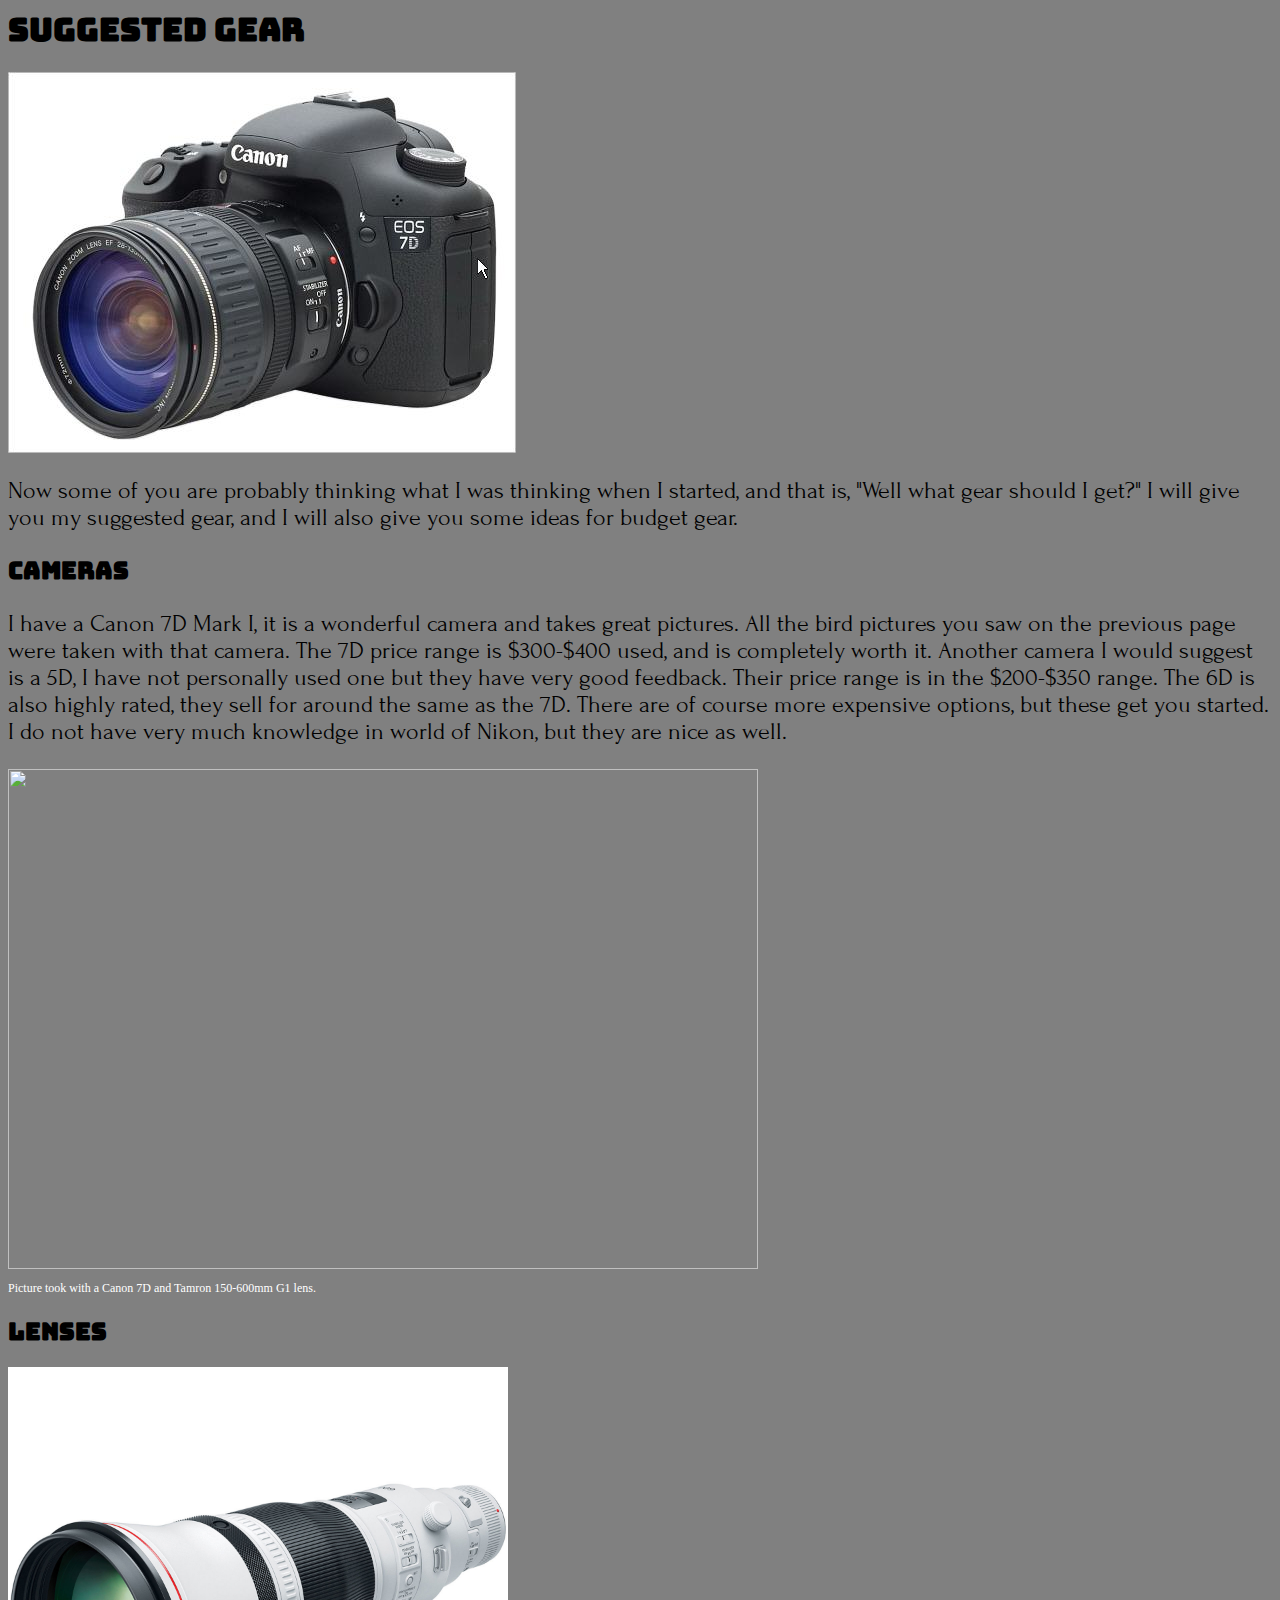
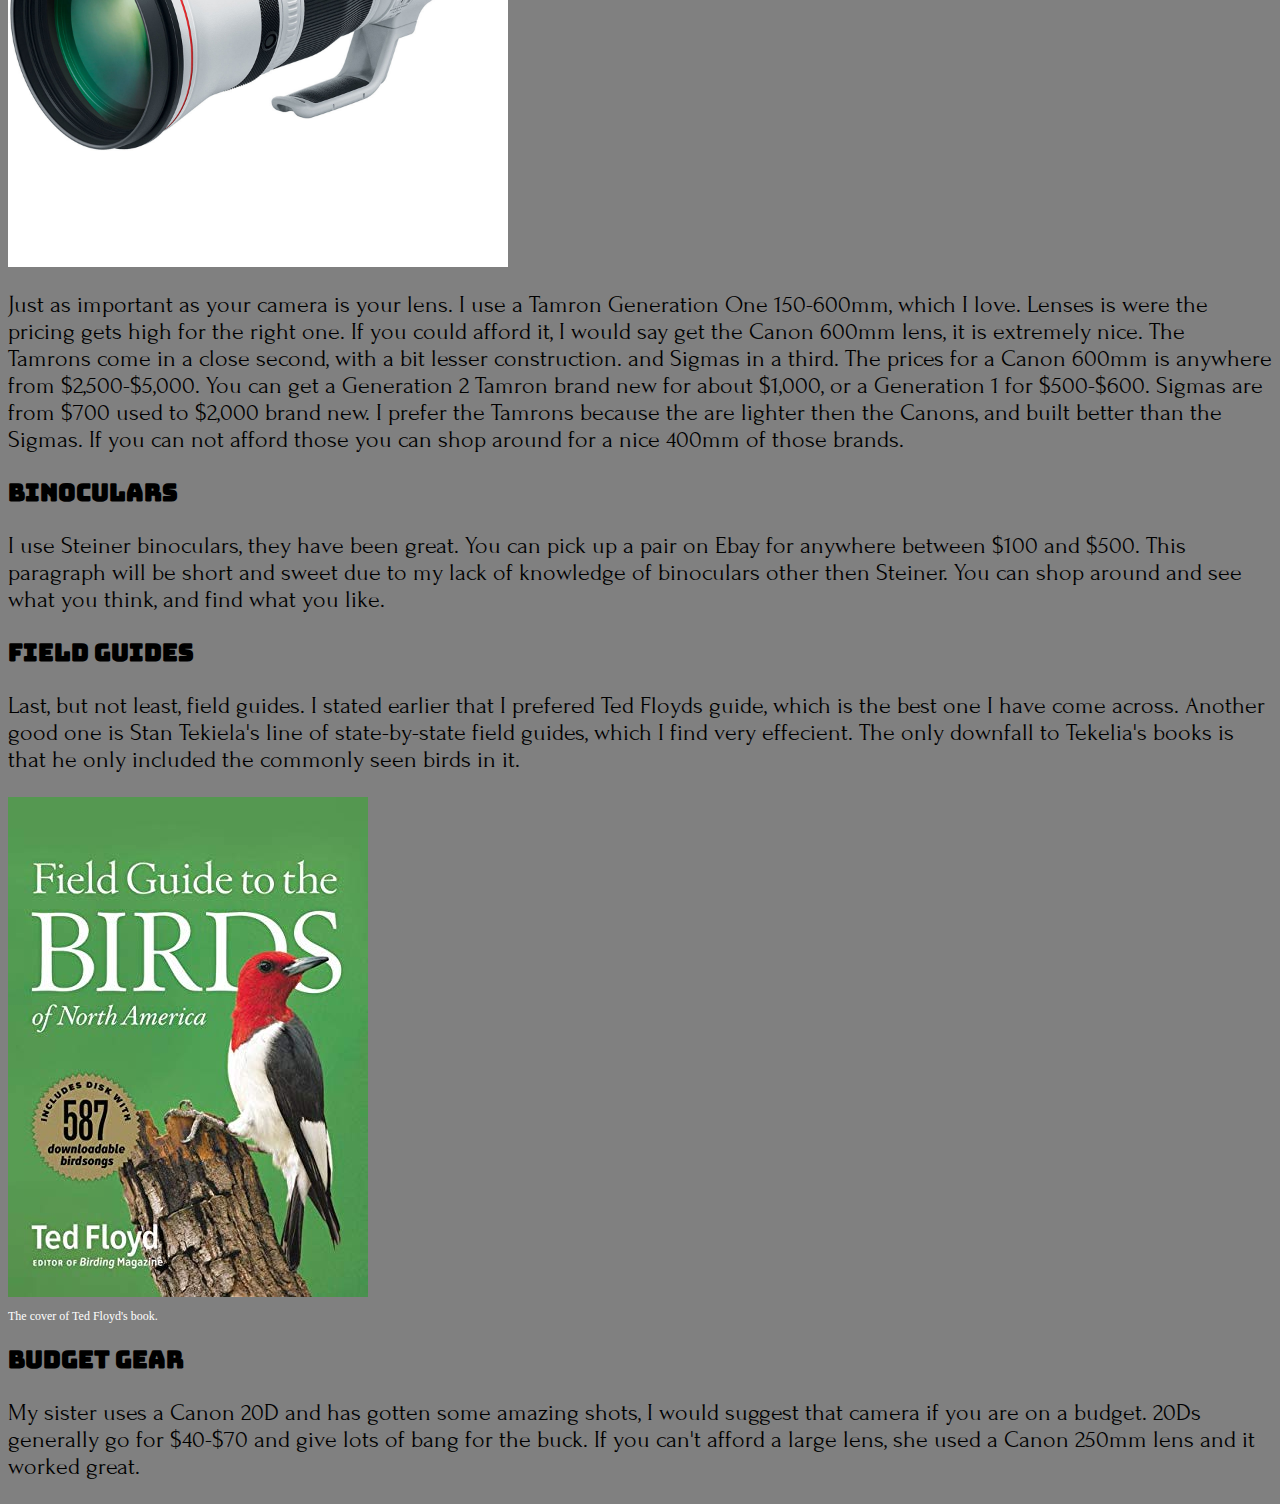
==== pages/gear.html @ 16d56406 "Create page." ====
<html>

  <head>

    <title>Gear</title>
     <link href="./resources/style/style.css" type="text/css" rel="stylesheet"/>
     <link href="https://fonts.googleapis.com/css2?family=Bungee&display=swap" rel="stylesheet">
     <link href="https://fonts.googleapis.com/css2?family=Forum&display=swap" rel="stylesheet">

  </head>

  <body>

    <header>

      <h1>Suggested Gear</h1>

    </header>

    <div id="firstSection">

      <img src="./resources/images/canon7d.png"width="508" height="381"/>

      <p>Now some of you are probably thinking what I was thinking when I started,
      and that is, "Well what gear should I get?" I will give you my suggested gear,
      and I will also give you some ideas for budget gear.</p>

    </div>

    <div id="secondSection">

        <h2>Cameras</h2>

    </div>

    <div id="thirdSection">

        <p>I have a Canon 7D Mark I, it is a wonderful camera and takes great pictures.
          All the bird pictures you saw on the previous page were taken with that camera.
          The 7D price range is $300-$400 used, and is completely worth it. Another camera
          I would suggest is a 5D, I have not personally used one but they have very good
          feedback. Their price range is in the $200-$350 range. The 6D is also highly
          rated, they sell for around the same as the 7D. There are of course more expensive
          options, but these get you started. I do not have very much knowledge in <thead>
            world of Nikon, but they are nice as well.</p>

    </div>

    <div id="fourthSection">

        <img src="./resources/images/songsparrow8.png"width="750" height="500"/>

        <p>Picture took with a Canon 7D and Tamron 150-600mm G1 lens.</p>

    </div>

    <div id="fifthSection">

      <h2>Lenses</h2>

      <img src="./resources/images/canon600mm.png"width="500" height="500"/>

    </div>

    <div id="sixthSection">

      <p>Just as important as your camera is your lens. I use a Tamron Generation One
        150-600mm, which I love. Lenses is were the pricing gets high for the right one.
        If you could afford it, I would say get the Canon 600mm lens, it is extremely nice.
        The Tamrons come in a close second, with a bit lesser construction. and Sigmas in a third.
        The prices for a Canon 600mm is anywhere from $2,500-$5,000. You can get a Generation 2
        Tamron brand new for about $1,000, or a Generation 1 for $500-$600. Sigmas are from $700 used
        to $2,000 brand new. I prefer the Tamrons because the are lighter then the Canons, and built better
        than the Sigmas. If you can not afford those you can shop around for a nice 400mm of those brands.</p>

    </div>

    <div id="seventhSection">

        <h2>Binoculars</h2>

    </div>

    <div id="eighthSection">

      <p>I use Steiner binoculars, they have been great. You can pick up a pair on
        Ebay for anywhere between $100 and $500. This paragraph will be short and
        sweet due to my lack of knowledge of binoculars other then Steiner. You can shop around
        and see what you think, and find what you like.</p>

    </div>

    <div id="ninthSection">

      <h2>Field Guides</h2>

    </div>

    <div id="tenthSection">

      <p>Last, but not least, field guides. I stated earlier that I prefered Ted
        Floyds guide, which is the best one I have come across. Another good one
        is Stan Tekiela's line of state-by-state field guides, which I find very
        effecient. The only downfall to Tekelia's books is that he only included
        the commonly seen birds in it.</p>

    </div>

    <div id="eleventhSection">

      <img src="./resources/images/tedfloyd.png"width="360" height="500"/>

      <p>The cover of Ted Floyd's book.</p>

    </div>

    <div id="twelfthSection">

      <h2>Budget Gear</h2>

    </div>

    <div id="thirteenthSection">

      <p>My sister uses a Canon 20D and has gotten some amazing shots, I would suggest
        that camera if you are on a budget. 20Ds generally go for $40-$70 and give
        lots of bang for the buck. If you can't afford a large lens, she used a Canon 250mm
        lens and it worked great.</p>

  </body>

</html>
---- pages/resources/style/style.css ----
*{
  background-color: gray;
}

header{
  font-family: 'Bungee', cursive;
}

#firstSection{
  font-family: 'Forum', cursive;
  font-size: 24;
}

#secondSection{
  font-family: 'Bungee', cursive;
}

#thirdSection{
  font-family: 'Forum', cursive;
  font-size: 24;
}

#fourthSection{
  font: courier;
  font-size: 12;
  color: white;
}

#fifthSection{
  font-family: 'Bungee', cursive;
}

#sixthSection{
  font-family: 'Forum', cursive;
  font-size: 24;
}

#seventhSection{
  font-family: 'Bungee', cursive;
}

#eighthSection{
  font-family: 'Forum', cursive;
  font-size: 24;
}

#ninthSection{
  font-family: 'Bungee', cursive;
}

#tenthSection{
  font-family: 'Forum', cursive;
  font-size: 24;
}

#eleventhSection{
  font: courier;
  font-size: 12;
  color: white;
}

#twelfthSection{
  font-family: 'Bungee', cursive;
}

#thirteenthSection{
  font-family: 'Forum', cursive;
  font-size: 24;
}
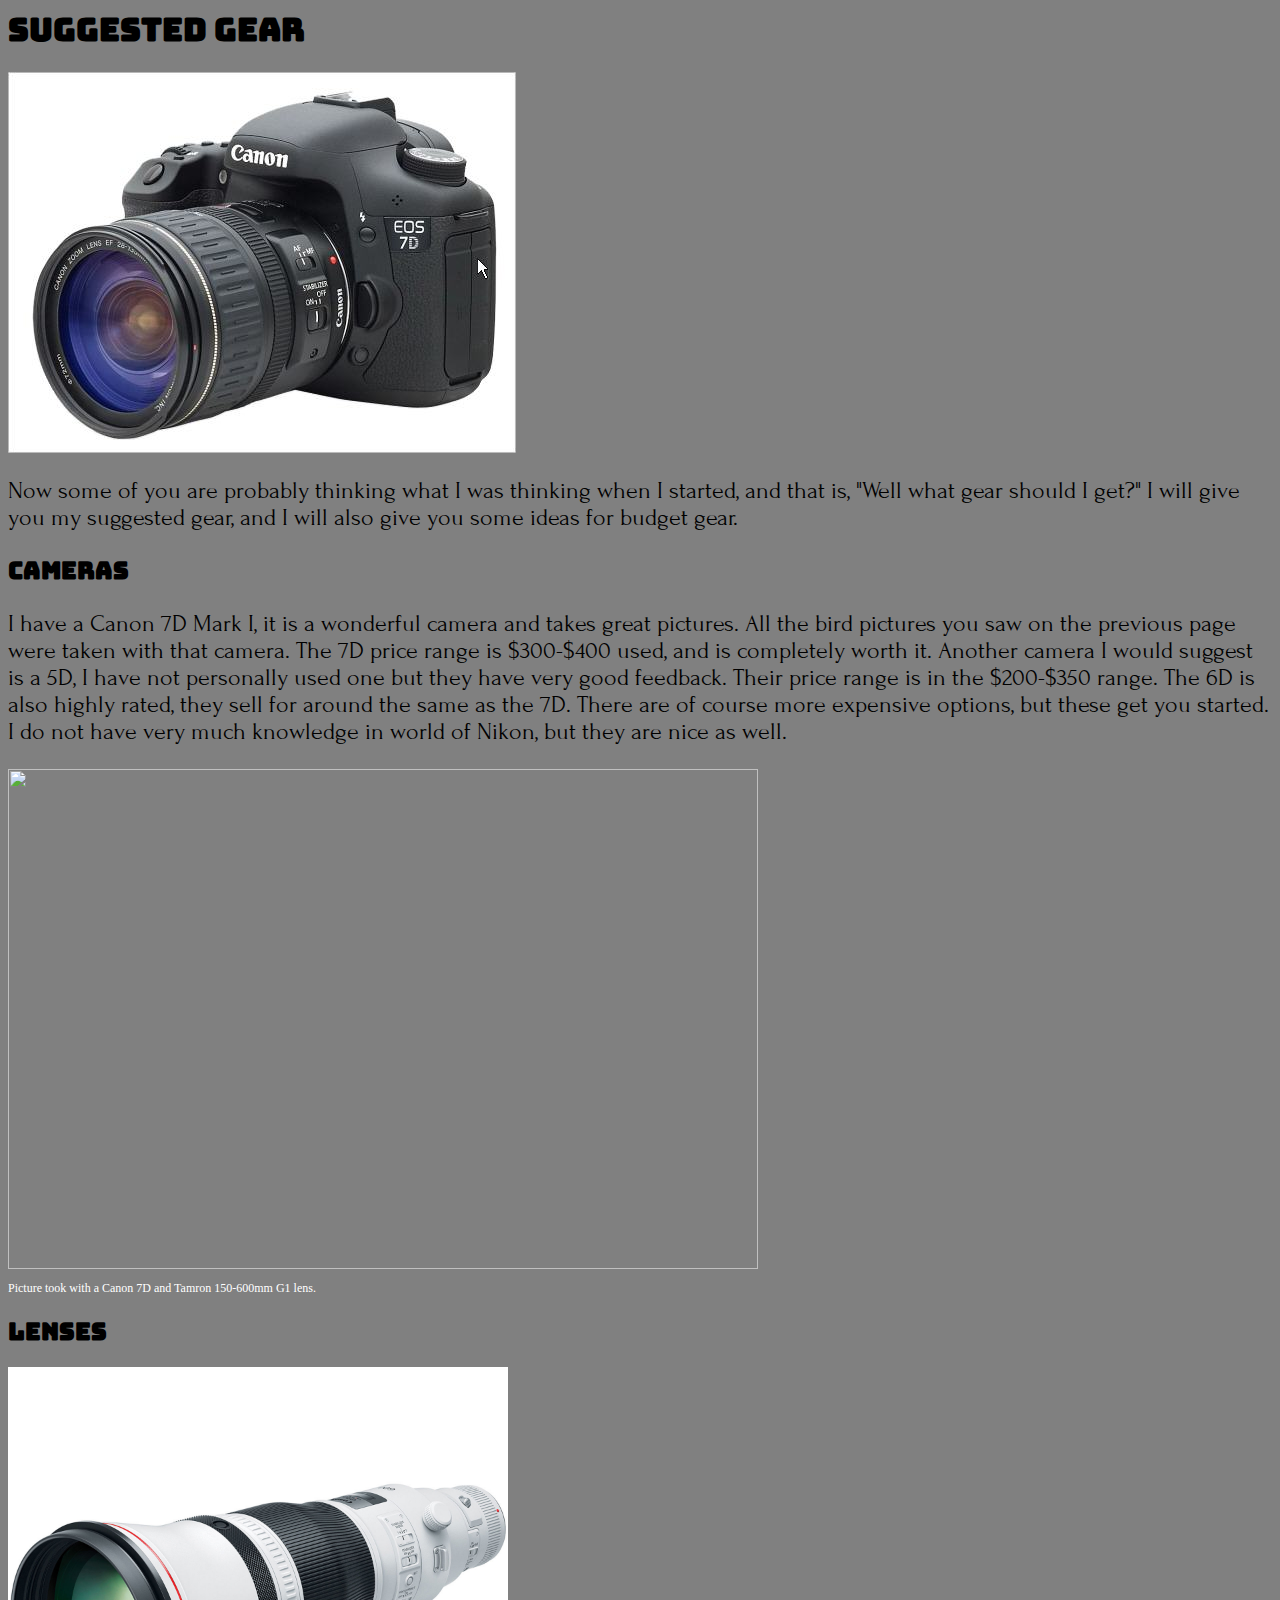
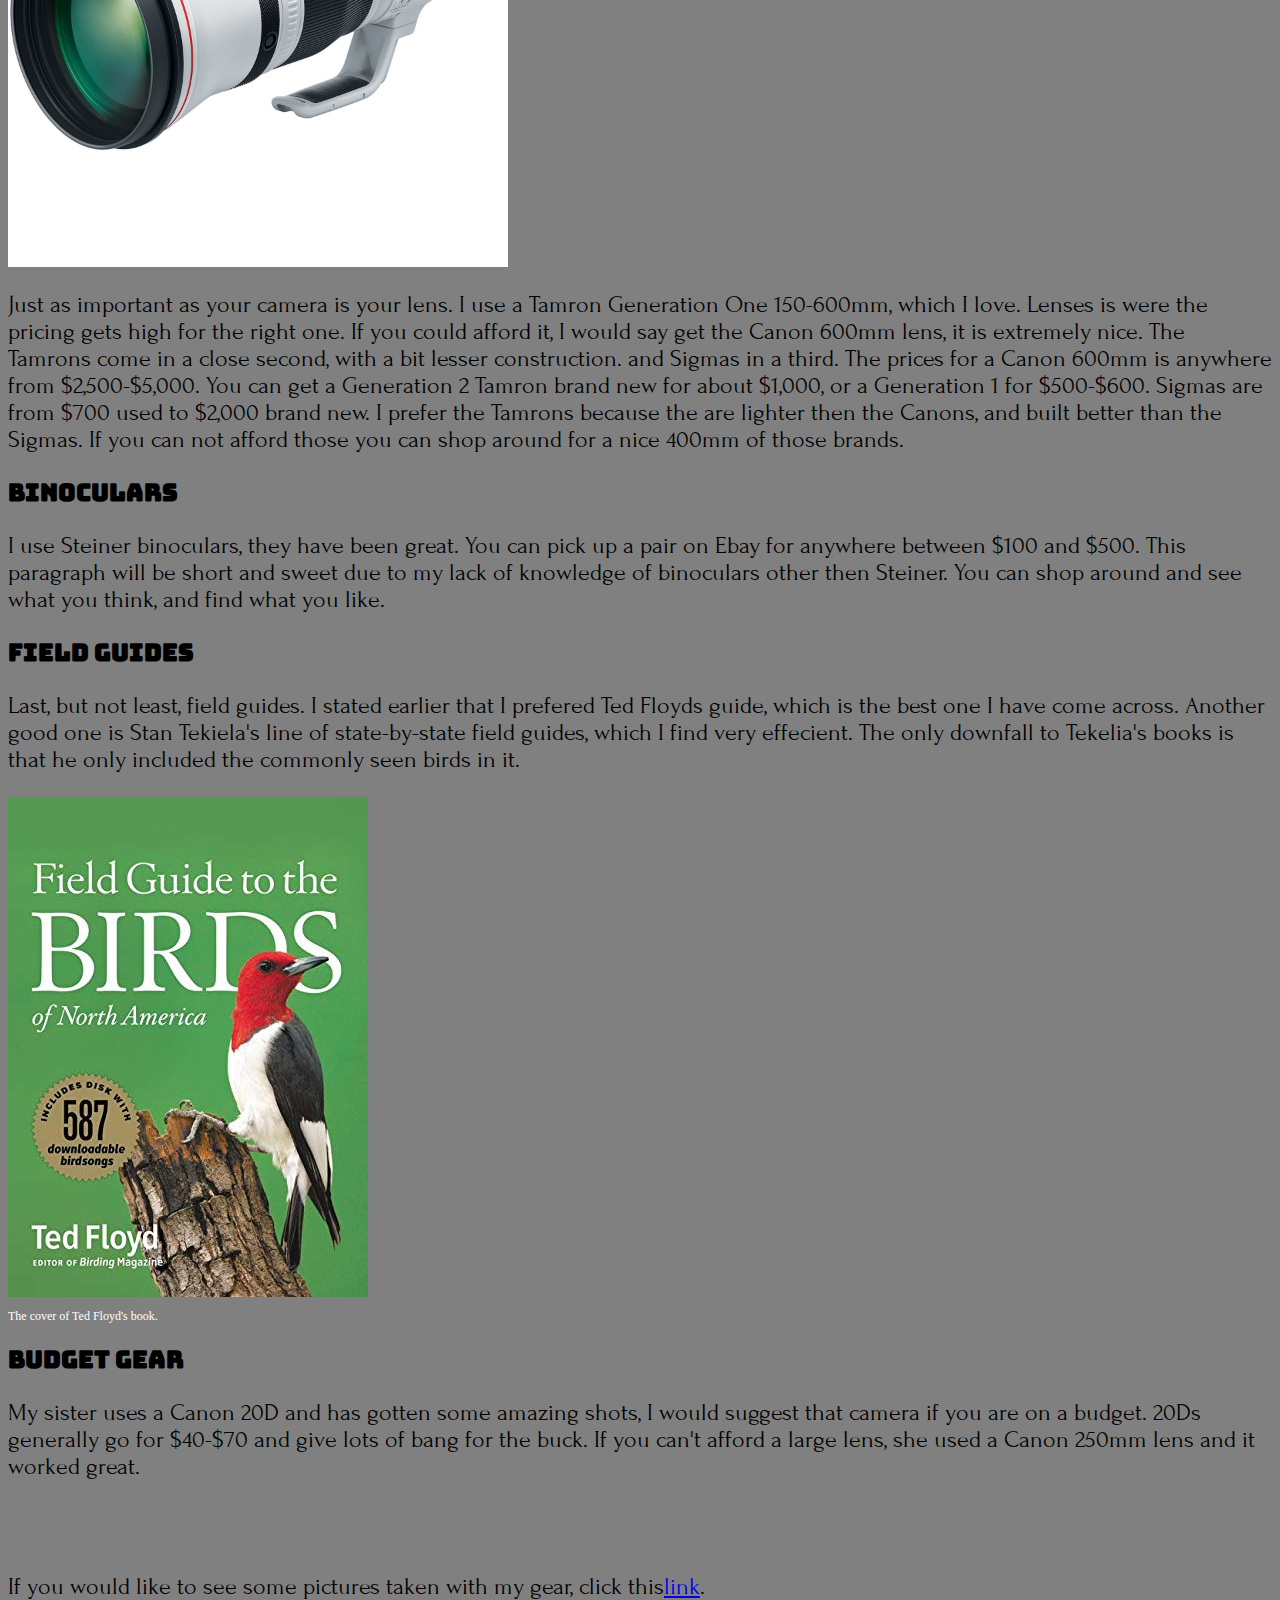
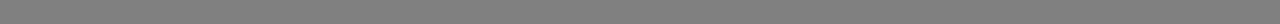
==== commit f92daf8e: "Added photos page and patched some styling on gear page." ====
--- a/pages/gear.html
+++ b/pages/gear.html
@@ -6,6 +6,8 @@
      <link href="./resources/style/style.css" type="text/css" rel="stylesheet"/>
      <link href="https://fonts.googleapis.com/css2?family=Bungee&display=swap" rel="stylesheet">
      <link href="https://fonts.googleapis.com/css2?family=Forum&display=swap" rel="stylesheet">
+     <link href="./resouces/style/reset.css" type="text/css" rel="stylesheet"/>
+     <link rel="icon" href="./resources/images/favicon.ico" type="image/x-icon">
 
   </head>
 
@@ -127,6 +129,15 @@
         lots of bang for the buck. If you can't afford a large lens, she used a Canon 250mm
         lens and it worked great.</p>
 
+   </div>
+
+   <div id="fourteenthSection">
+
+      <p>If you would like to see some pictures taken with my gear, click this<a href="./pages/photos.html">link</a>.</p>
+
+   </div>
+
+
   </body>
 
 </html>
--- a/pages/resources/style/style.css
+++ b/pages/resources/style/style.css
@@ -67,3 +67,8 @@
   font-family: 'Forum', cursive;
   font-size: 24;
 }
+#fourteenthSection{
+  font-family: 'Forum', cursive;
+  font-size: 24;
+  padding-top: 45px;
+}
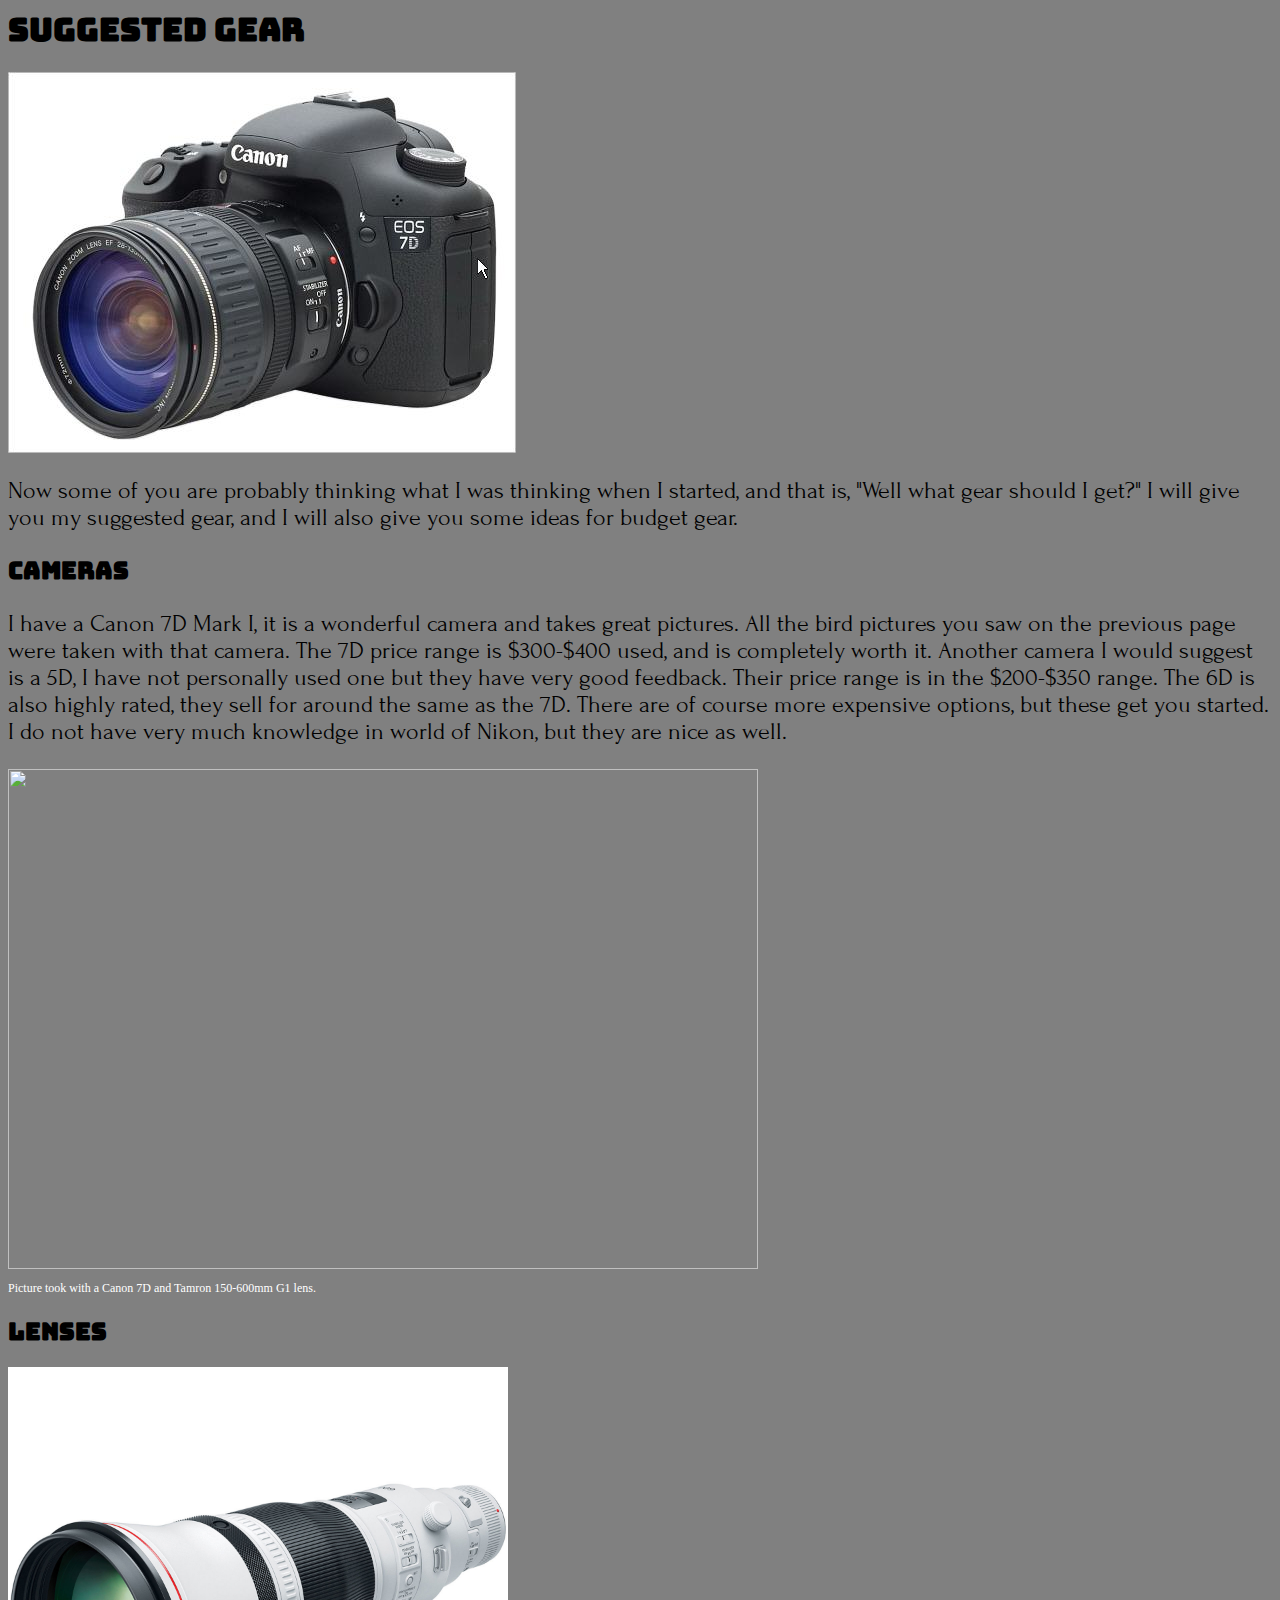
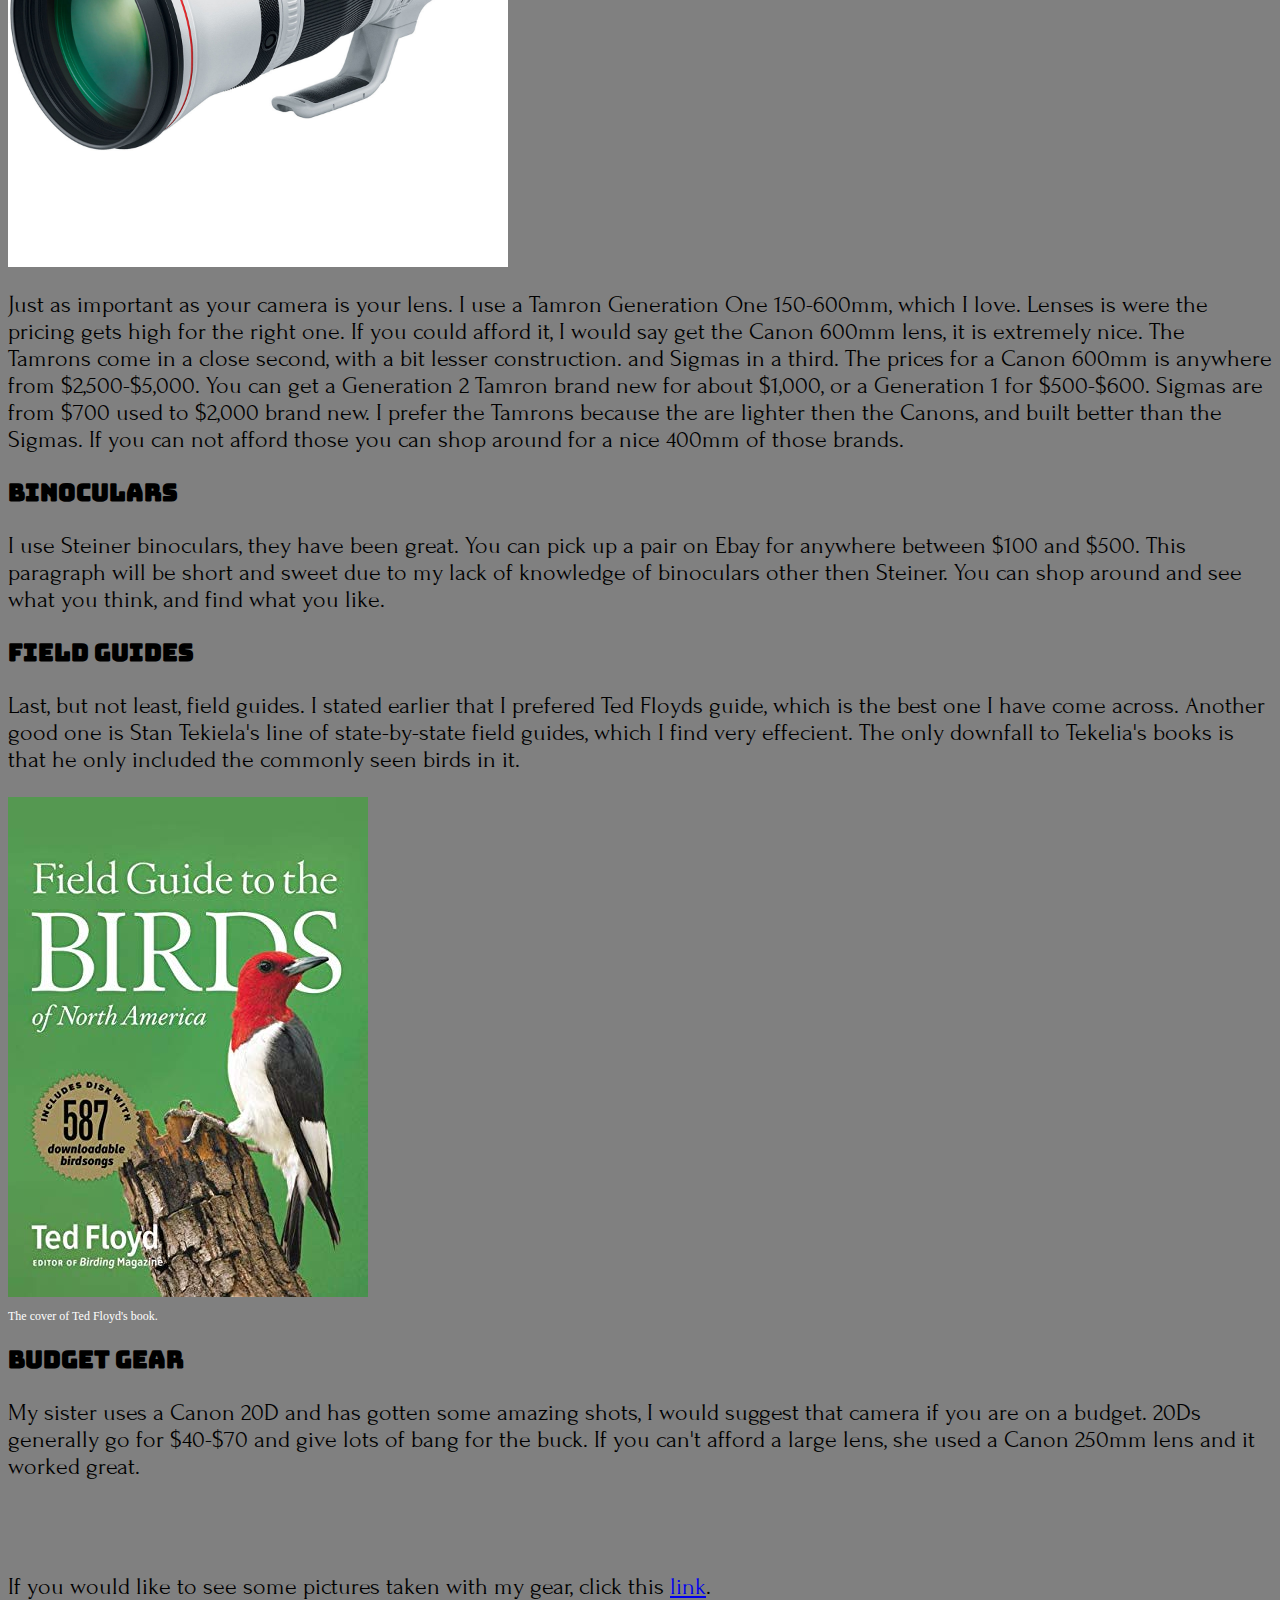
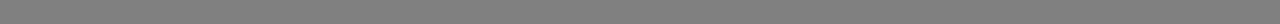
==== commit 0faf84b6: "Patched gear page." ====
--- a/pages/gear.html
+++ b/pages/gear.html
@@ -133,7 +133,7 @@
 
    <div id="fourteenthSection">
 
-      <p>If you would like to see some pictures taken with my gear, click this<a href="./pages/photos.html">link</a>.</p>
+      <p>If you would like to see some pictures taken with my gear, click this <a href="./pages/photos.html" target="_blank">link</a>.</p>
 
    </div>
 
